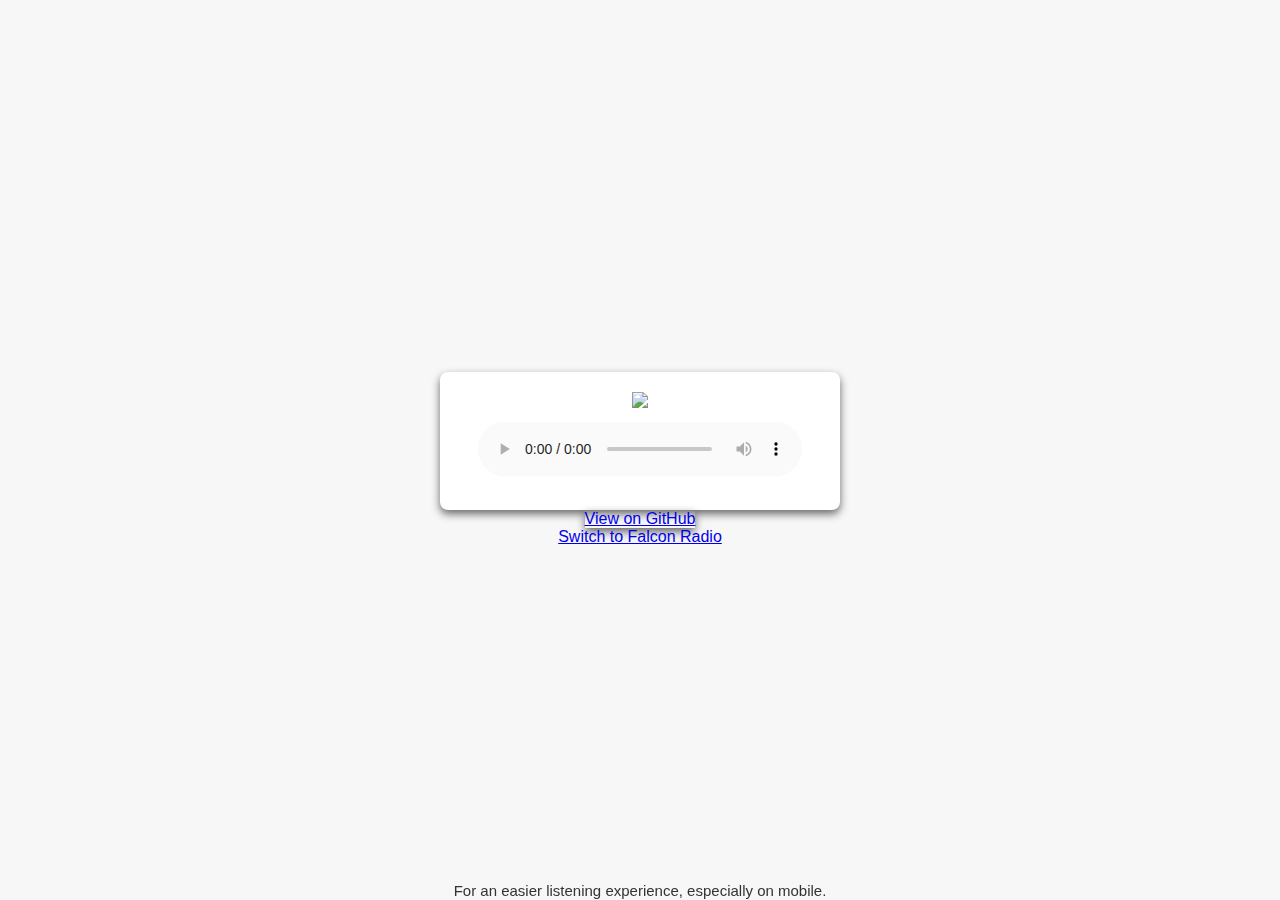
==== wbgu.html @ 038d4934 "Create wbgu.html" ====
<!DOCTYPE html>
<html lang="en">
<head>
    <meta charset="UTF-8">
    <meta name="viewport" content="width=device-width, initial-scale=1.0">
    <title>Falcon Radio Stream</title>
    <link rel="stylesheet" href="style.css">
</head>
<body>
    <header class="header">
        <h1></h1>
    </header>
    <br>
    <div class="container">
        <img src="https://bgfalconmedia.com/wp-content/uploads/2022/12/WBGU.jpg" style="width: 100%;"><div class="clear"></div><audio id="audio-player" class="center-block" src="https://dvstream2.bgsu.edu/wbgu" controls="" preload="metadata" style="width:90%;margin-top:10px; margin-bottom:10px;padding:0 auto;"><p>Your browser doesn't support HTML5 audio.</p></audio>							
    </div>
    <a class="github-button" href="https://github.com/aanderson1212/FalconRadio" data-color-scheme="no-preference: light; light: light; dark: dark;" data-size="large"  style="box-shadow: 0 4px 8px rgba(0, 0, 0, 0.582);">View on GitHub</a>
    <a href="index.html" class="switch">Switch to Falcon Radio</a>
    <footer>
        <p>For an easier listening experience, especially on mobile.</p>
    </footer>
<script async defer src="https://buttons.github.io/buttons.js"></script>
</body>
</html>
---- style.css ----
* {
    margin: 0;
    padding: 0;
    box-sizing: border-box;
}

body {
    display: flex;
    flex-direction: column;
    justify-content: center;
    align-items: center;
    min-height: 100vh;
    background-color: #f7f7f7;
    font-family: Arial, sans-serif;
    color: #333;
}
.header h1 {
    font-size: 1.8em;
    font-weight: bold;
    margin: 0;
}

.container {
    width: 90%;
    max-width: 400px;
    text-align: center;
    background-color: white;
    border-radius: 8px;
    box-shadow: 0 4px 8px rgba(0, 0, 0, 0.582);
    padding: 20px;
}

.logo {
    width: 80%;
    max-width: 200px;
    margin-bottom: 15px;
}

audio {
    width: 100%;
    margin-top: 10px;
    margin-bottom: 10px;
    outline: none;
}

audio::-webkit-media-controls-panel {
    background-color: #fafafa;
    border-radius: 4px;
}
footer{
    position: fixed;
    bottom: 1px;
    font-size: 15px;
}
.switch{
    margin-top: 00px;
}
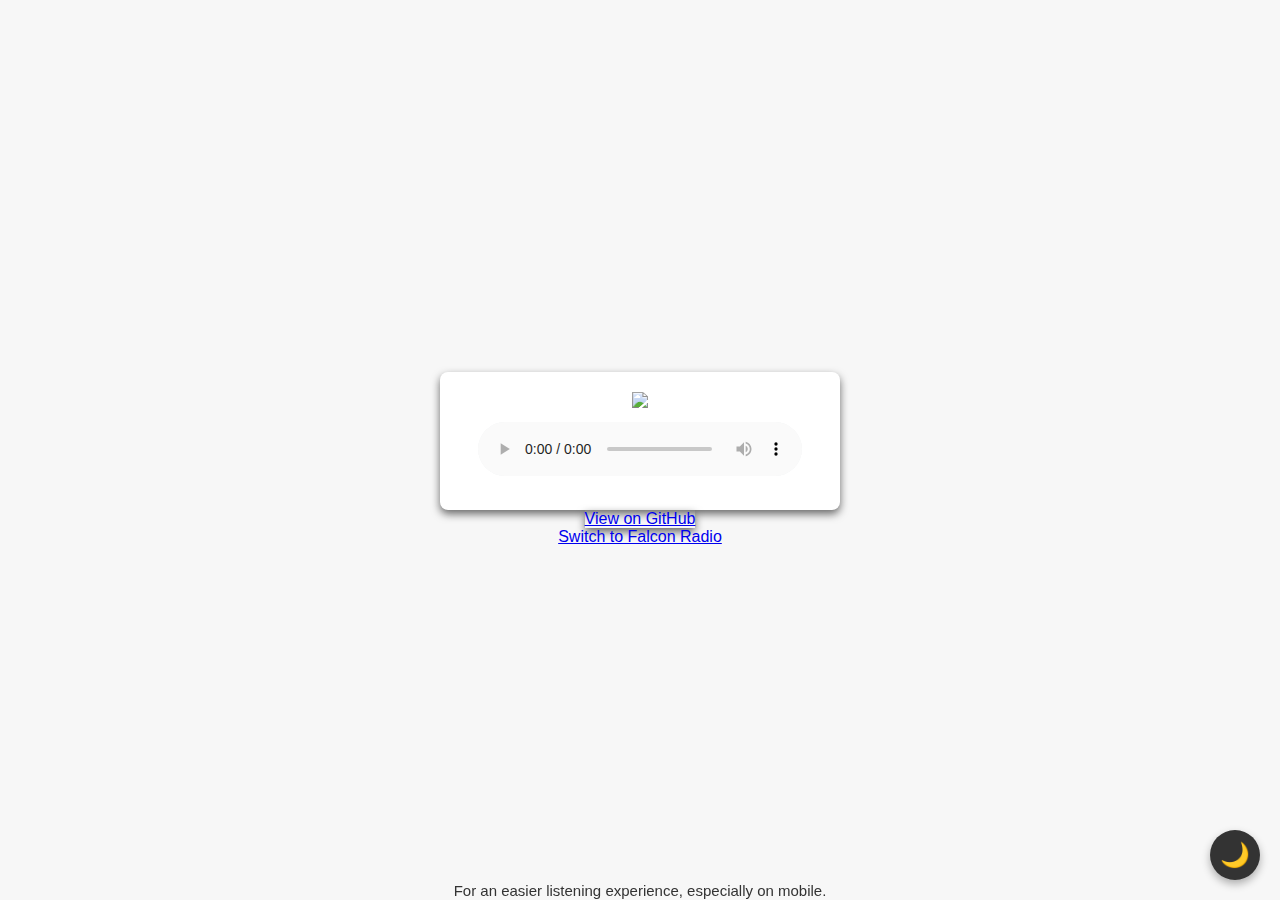
==== commit 7d8a7163: "Update wbgu.html" ====
--- a/wbgu.html
+++ b/wbgu.html
@@ -16,6 +16,27 @@
     </div>
     <a class="github-button" href="https://github.com/aanderson1212/FalconRadio" data-color-scheme="no-preference: light; light: light; dark: dark;" data-size="large"  style="box-shadow: 0 4px 8px rgba(0, 0, 0, 0.582);">View on GitHub</a>
     <a href="index.html" class="switch">Switch to Falcon Radio</a>
+    <button id="dark-mode-toggle" aria-label="Toggle dark mode">🌙</button>
+    <script async defer src="https://buttons.github.io/buttons.js"></script>
+    <script>
+        const darkModeToggle = document.getElementById('dark-mode-toggle');
+        const body = document.body;
+
+        // Check if the user has a preferred mode saved in localStorage
+        if (localStorage.getItem('dark-mode') === 'enabled') {
+            body.classList.add('dark-mode');
+        }
+
+        darkModeToggle.addEventListener('click', () => {
+            if (body.classList.contains('dark-mode')) {
+                body.classList.remove('dark-mode');
+                localStorage.setItem('dark-mode', 'disabled');
+            } else {
+                body.classList.add('dark-mode');
+                localStorage.setItem('dark-mode', 'enabled');
+            }
+        });
+    </script>
     <footer>
         <p>For an easier listening experience, especially on mobile.</p>
     </footer>
--- a/style.css
+++ b/style.css
@@ -1,57 +1,100 @@
-* {
-    margin: 0;
-    padding: 0;
-    box-sizing: border-box;
-}
+        * {
+            margin: 0;
+            padding: 0;
+            box-sizing: border-box;
+        }
 
-body {
-    display: flex;
-    flex-direction: column;
-    justify-content: center;
-    align-items: center;
-    min-height: 100vh;
-    background-color: #f7f7f7;
-    font-family: Arial, sans-serif;
-    color: #333;
-}
-.header h1 {
-    font-size: 1.8em;
-    font-weight: bold;
-    margin: 0;
-}
+        body {
+            display: flex;
+            flex-direction: column;
+            justify-content: center;
+            align-items: center;
+            min-height: 100vh;
+            background-color: #f7f7f7;
+            font-family: Arial, sans-serif;
+            color: #333;
+        }
 
-.container {
-    width: 90%;
-    max-width: 400px;
-    text-align: center;
-    background-color: white;
-    border-radius: 8px;
-    box-shadow: 0 4px 8px rgba(0, 0, 0, 0.582);
-    padding: 20px;
-}
+        .header h1 {
+            font-size: 1.8em;
+            font-weight: bold;
+            margin: 0;
+        }
 
-.logo {
-    width: 80%;
-    max-width: 200px;
-    margin-bottom: 15px;
-}
+        .container {
+            width: 90%;
+            max-width: 400px;
+            text-align: center;
+            background-color: white;
+            border-radius: 8px;
+            box-shadow: 0 4px 8px rgba(0, 0, 0, 0.582);
+            padding: 20px;
+        }
 
-audio {
-    width: 100%;
-    margin-top: 10px;
-    margin-bottom: 10px;
-    outline: none;
-}
+        .logo {
+            width: 80%;
+            max-width: 200px;
+            margin-bottom: 15px;
+        }
 
-audio::-webkit-media-controls-panel {
-    background-color: #fafafa;
-    border-radius: 4px;
-}
-footer{
-    position: fixed;
-    bottom: 1px;
-    font-size: 15px;
-}
-.switch{
-    margin-top: 00px;
-}
+        audio {
+            width: 100%;
+            margin-top: 10px;
+            margin-bottom: 10px;
+            outline: none;
+        }
+
+        audio::-webkit-media-controls-panel {
+            background-color: #fafafa;
+            border-radius: 4px;
+        }
+
+        footer {
+            position: fixed;
+            bottom: 1px;
+            font-size: 15px;
+        }
+
+        .switch {
+            margin-top: 0;
+        }
+
+        /* Dark Mode Toggle Button */
+        #dark-mode-toggle {
+            position: fixed;
+            bottom: 20px;
+            right: 20px;
+            background-color: #333;
+            color: #fff;
+            border: none;
+            border-radius: 50%;
+            width: 50px;
+            height: 50px;
+            font-size: 1.5em;
+            cursor: pointer;
+            box-shadow: 0 4px 8px rgba(0, 0, 0, 0.3);
+            display: flex;
+            justify-content: center;
+            align-items: center;
+            transition: background-color 0.3s ease, color 0.3s ease;
+        }
+
+        #dark-mode-toggle:hover {
+            background-color: #444;
+            color: #ddd;
+        }
+
+        /* Dark Mode Styles */
+        body.dark-mode {
+            background-color: #121212;
+            color: #ffffff;
+        }
+
+        body.dark-mode .container {
+            background-color: #ffffff;
+            color: #ffffff;
+        }
+
+        body.dark-mode audio::-webkit-media-controls-panel {
+            background-color: #333;
+        }
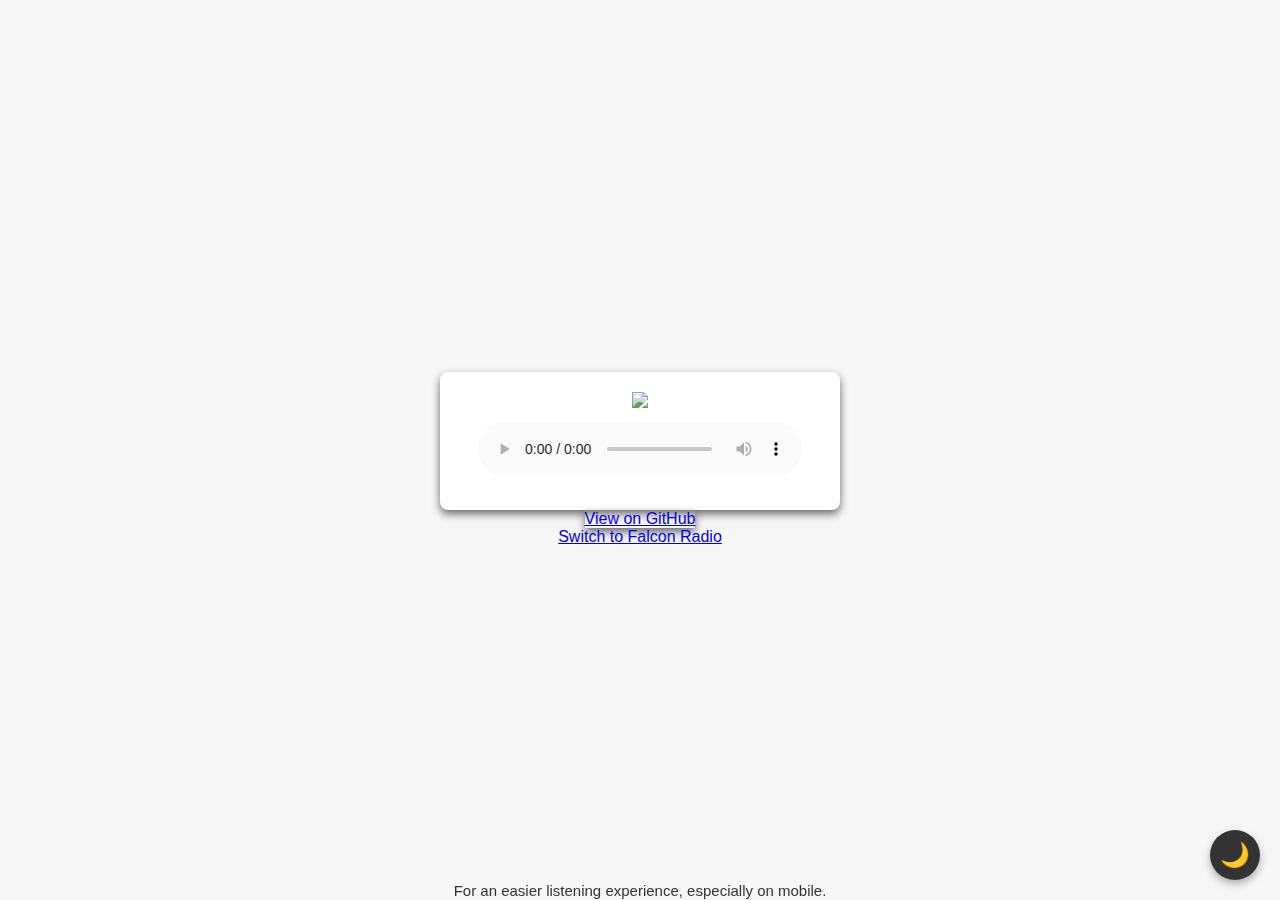
==== commit b226447c: "Update wbgu.html" ====
--- a/wbgu.html
+++ b/wbgu.html
@@ -3,7 +3,7 @@
 <head>
     <meta charset="UTF-8">
     <meta name="viewport" content="width=device-width, initial-scale=1.0">
-    <title>Falcon Radio Stream</title>
+    <title>WBGU Radio Stream</title>
     <link rel="stylesheet" href="style.css">
 </head>
 <body>
